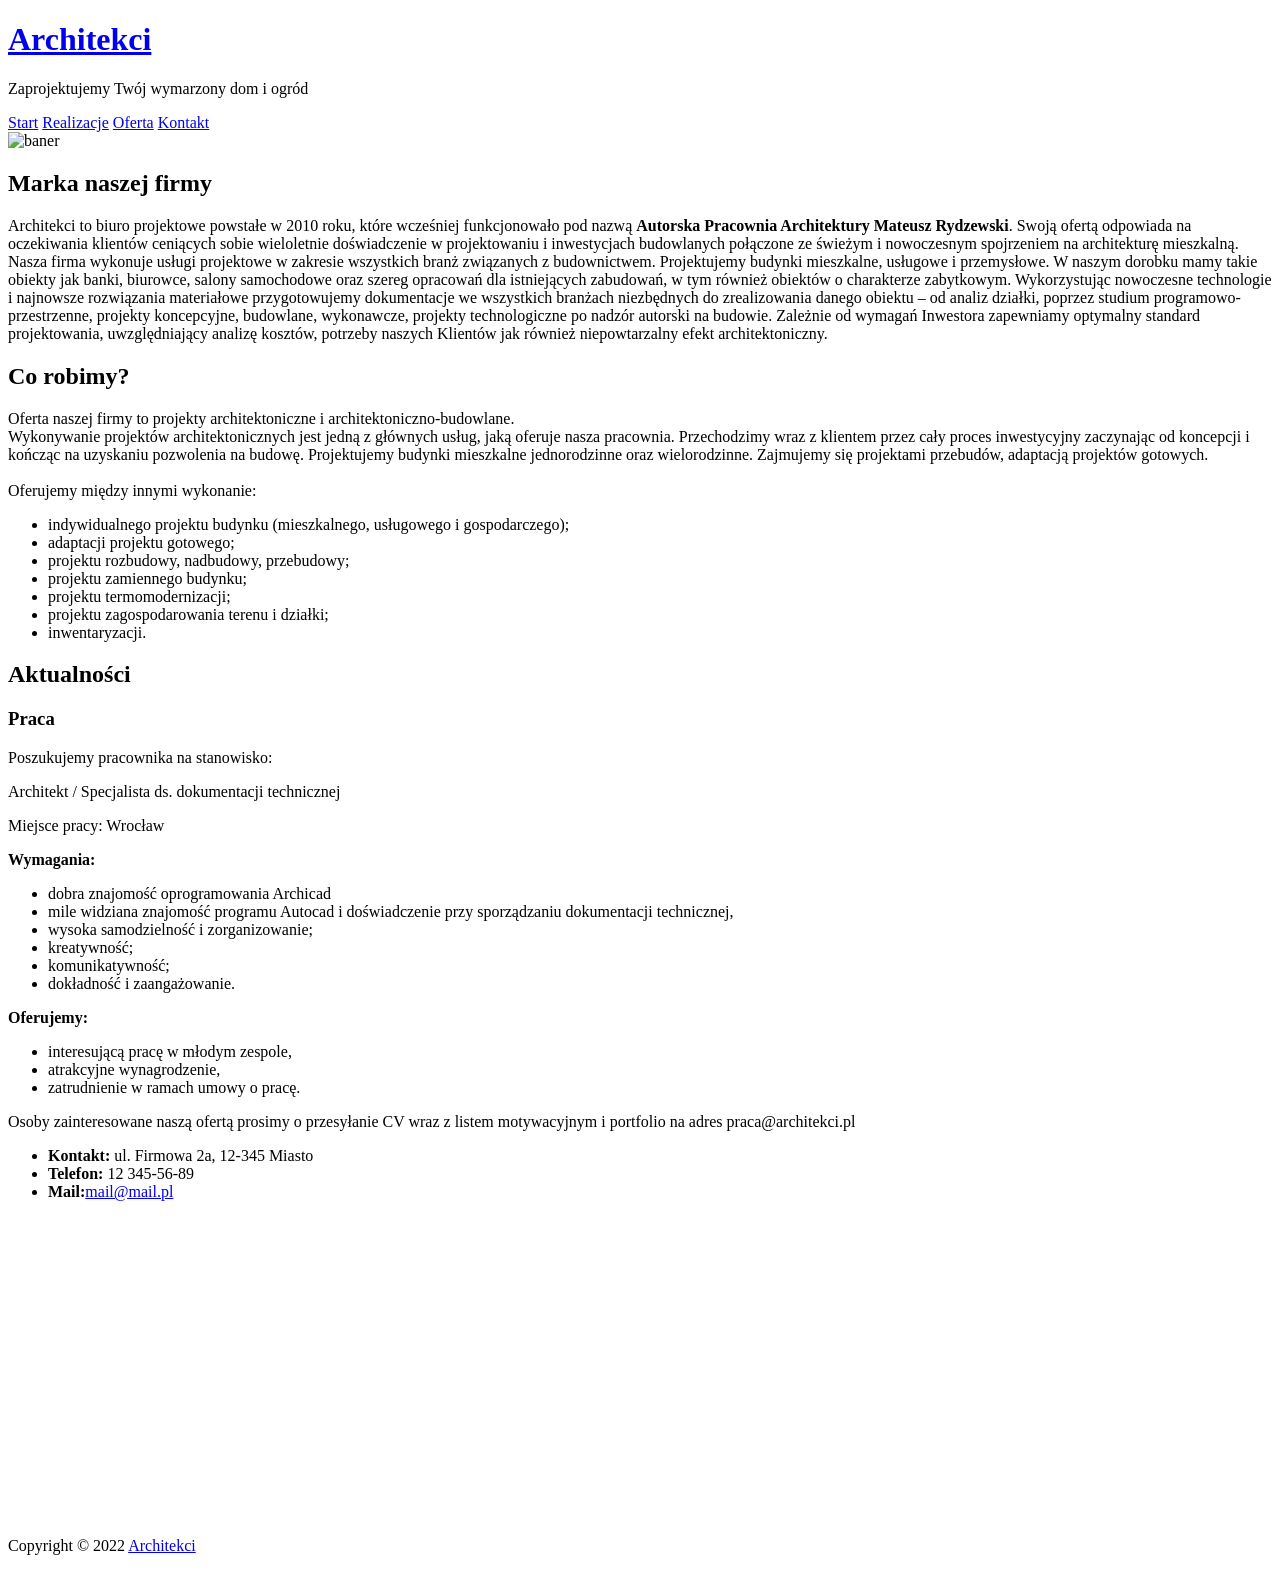
==== index.html @ 692b03ee "Add files via upload" ====
<!DOCTYPE html>
<html lang="en">
<head>
<title>Firma architektoniczna</title>
<meta charset="utf-8">
<meta name="viewport" content="width=device-width, initial-scale=1">
<link rel="stylesheet" href="style.css">
<link href="https://fonts.googleapis.com/css?family=Lato:100,100italic,300,300italic,regular,italic,700,700italic,900,900italic" rel="stylesheet" />
</head>

<body>

<header class="header">
  <h1><a href = "index.html">Architekci</a></h1>
  <p>Zaprojektujemy Twój wymarzony dom i ogród</p>
</header>

<div class="topnav">
  <a href="#">Start</a>
  <a href="realizacje.html">Realizacje</a>
  <a href="oferta.html">Oferta</a>
  <a href="kontakt.html">Kontakt</a>
</div>

<div class="baner">
			<img src="images/baner.jpg" alt="baner" title="baner reklamowy" />
</div>

<div class="row">
  <div class="column">
    <h2>Marka naszej firmy</h2>
    <p>Architekci to biuro projektowe powstałe w 2010 roku, które wcześniej funkcjonowało pod nazwą 
	<b>Autorska Pracownia Architektury Mateusz Rydzewski</b>. 
	Swoją ofertą odpowiada na oczekiwania klientów ceniących sobie wieloletnie doświadczenie w projektowaniu 
	i inwestycjach budowlanych połączone ze świeżym i nowoczesnym spojrzeniem na architekturę mieszkalną.
	<br>
	Nasza firma wykonuje usługi projektowe w zakresie wszystkich branż związanych z budownictwem. 
	Projektujemy budynki mieszkalne, usługowe i przemysłowe. W naszym dorobku mamy takie obiekty jak banki, 
	biurowce, salony samochodowe oraz szereg opracowań dla istniejących zabudowań, w tym również obiektów 
	o charakterze zabytkowym. Wykorzystując nowoczesne technologie i najnowsze rozwiązania materiałowe 
	przygotowujemy dokumentacje we wszystkich branżach niezbędnych do zrealizowania danego obiektu – od analiz działki, 
	poprzez studium programowo-przestrzenne, projekty koncepcyjne, budowlane, wykonawcze, projekty technologiczne po nadzór autorski na budowie. 
	Zależnie od wymagań Inwestora zapewniamy optymalny standard projektowania, uwzględniający analizę kosztów, 
	potrzeby naszych Klientów jak również niepowtarzalny efekt architektoniczny.</p>
  </div>
  
  <div class="column">
    <h2>Co robimy?</h2>
    <p>Oferta naszej firmy to projekty architektoniczne i architektoniczno-budowlane. <br>
	Wykonywanie projektów architektonicznych jest jedną z głównych usług, jaką oferuje nasza pracownia. 
	Przechodzimy wraz z klientem przez cały proces inwestycyjny zaczynając od koncepcji i kończąc na uzyskaniu pozwolenia na budowę. 
	Projektujemy budynki mieszkalne jednorodzinne oraz wielorodzinne. Zajmujemy się projektami przebudów, adaptacją projektów gotowych.
	<br><br>
	Oferujemy między innymi wykonanie:</p>
	<ul>
	<li>indywidualnego projektu budynku (mieszkalnego, usługowego i gospodarczego);</li>
	<li>adaptacji projektu gotowego;</li>
	<li>projektu rozbudowy, nadbudowy, przebudowy;</li>
	<li>projektu zamiennego budynku;</li>
	<li>projektu termomodernizacji;</li>
	<li>projektu zagospodarowania terenu i działki;</li>
	<li>inwentaryzacji.</li>
	</ul>

  </div>
  
  <div class="column">
    <h2>Aktualności</h2>
	<h3>Praca</h3>
	<p>Poszukujemy pracownika na stanowisko:</p>
	<p class = "title">Architekt / Specjalista ds. dokumentacji technicznej</p>
	
	<p>Miejsce pracy: Wrocław</p>
    <p><strong>Wymagania:</strong></p>
	<ul>
    <li>dobra znajomość oprogramowania Archicad</li>
    <li>mile widziana znajomość programu Autocad i doświadczenie przy sporządzaniu dokumentacji technicznej,</li>
    <li>wysoka samodzielność i zorganizowanie;</li>
    <li>kreatywność;</li>
    <li>komunikatywność;</li>
    <li>dokładność i zaangażowanie.</li>
	</ul>
 
    <p><strong>Oferujemy:</strong></p>

    <ul>
    <li>interesującą pracę w młodym zespole,</li>
    <li>atrakcyjne wynagrodzenie,</li>
    <li>zatrudnienie w ramach umowy o pracę.</li>
	</ul>

    <p>Osoby zainteresowane naszą ofertą prosimy o przesyłanie CV wraz z listem motywacyjnym i portfolio na adres <a href:mail@mail.pl>praca@architekci.pl</a></p>
  </div>
</div>


	<footer>
		<div class="content">
			<ul>
			<li class="contact"><strong>Kontakt:</strong> ul. Firmowa 2a, 12-345 Miasto</li>
			<li class="center"><strong>Telefon:</strong> 12 345-56-89</li>
			<li class="contact"><strong>Mail:</strong><a href="mailto:mail@mail.pl">mail@mail.pl</a></li>
			</ul>
			
			<iframe id="map" src="https://www.google.com/maps/embed?pb=!1m18!1m12!1m3!1d2468.384662869066!2d19.471933016356697!3d51.78085547968099!2m3!1f0!2f0!3f0!3m2!1i1024!2i768!4f13.1!3m3!1m2!1s0x471bcb210b72c543%3A0xb51138b9196ace57!2zUMOzxYJub2NuYSA0MiwgOTEtNDI1IMWBw7Nkxbo!5e0!3m2!1spl!2spl!4v1668709673918!5m2!1spl!2spl" width="1200" height="300" style="border:0;" allowfullscreen="" loading="lazy" referrerpolicy="no-referrer-when-downgrade"></iframe>
			<div class="copyright">
				<p>Copyright &#169; 2022 <a href="index.html">Architekci</a></p>
			</div>
		</div>
	</footer>

</body>
</html>
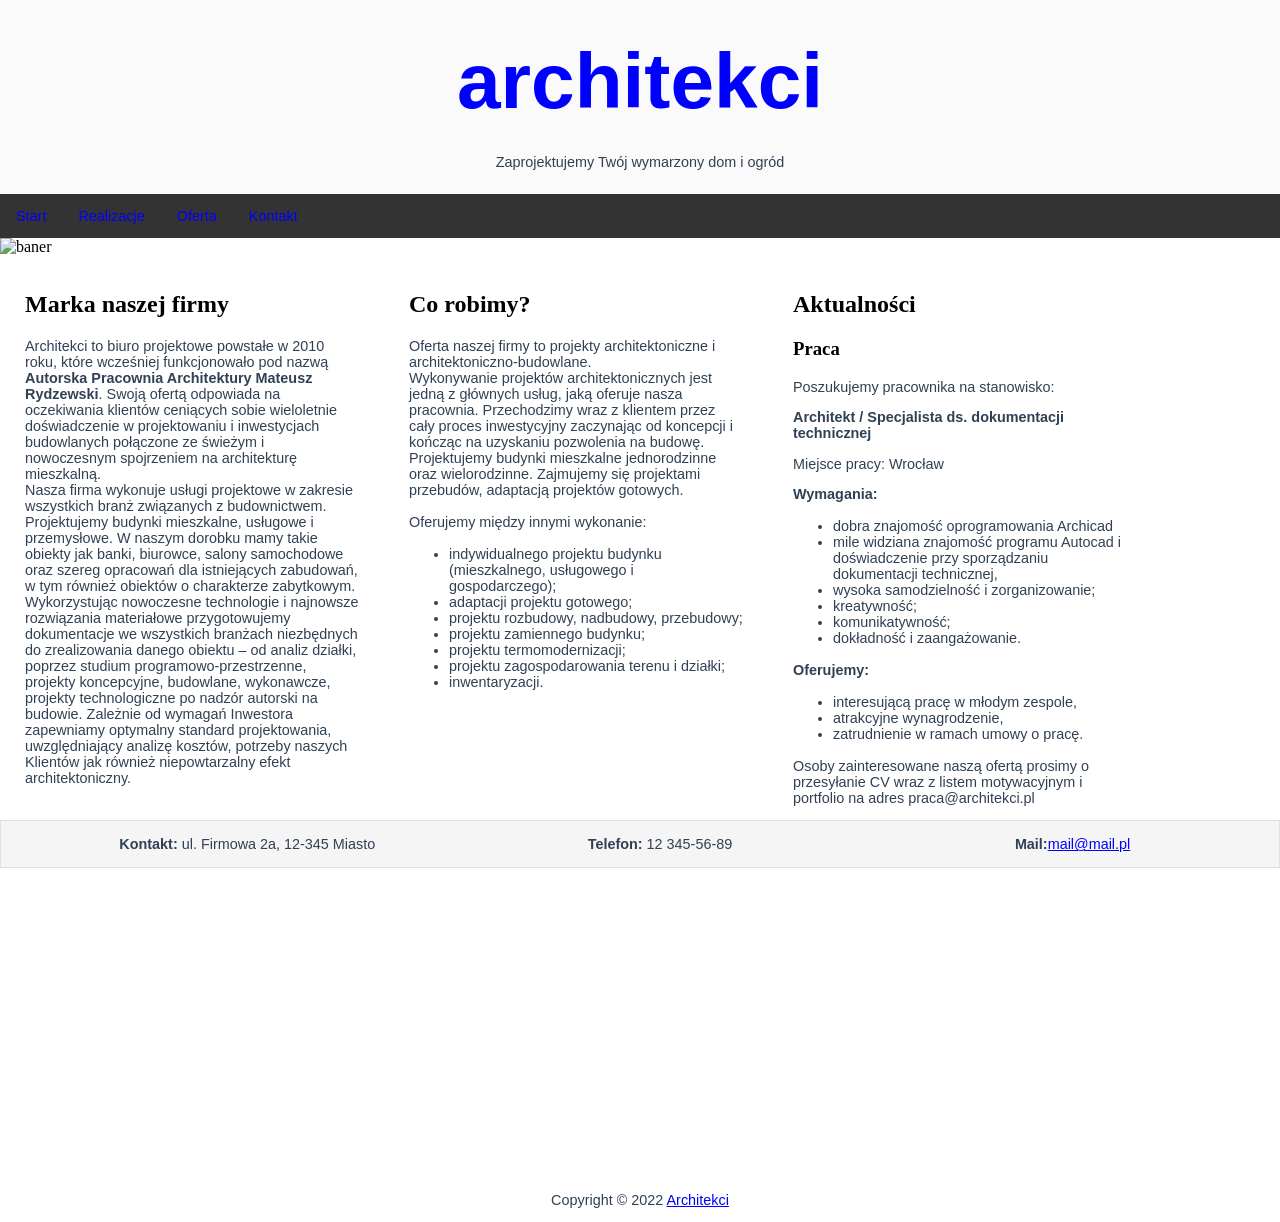
==== commit 688f0642: "Update index.html" ====
--- a/index.html
+++ b/index.html
@@ -4,7 +4,7 @@
 <title>Firma architektoniczna</title>
 <meta charset="utf-8">
 <meta name="viewport" content="width=device-width, initial-scale=1">
-<link rel="stylesheet" href="style.css">
+<link rel="stylesheet" href="assets\css\style.css">
 <link href="https://fonts.googleapis.com/css?family=Lato:100,100italic,300,300italic,regular,italic,700,700italic,900,900italic" rel="stylesheet" />
 </head>
 
@@ -110,4 +110,4 @@
 	</footer>
 
 </body>
-</html>+</html>
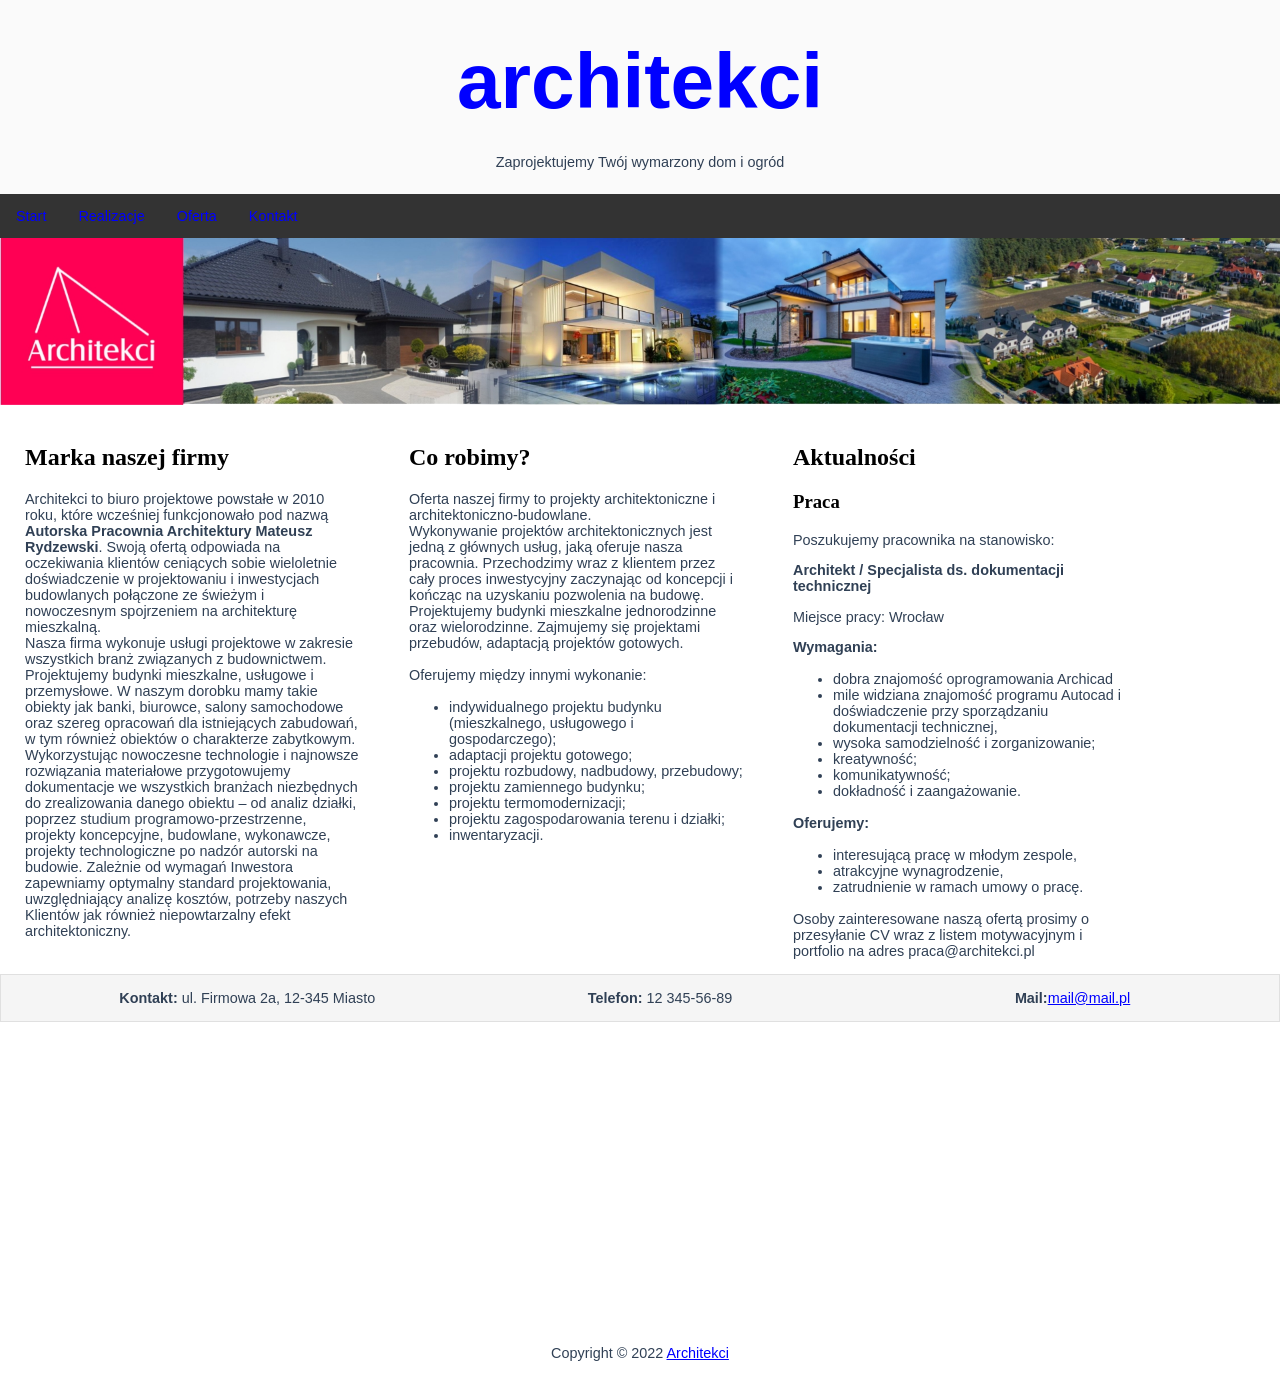
==== commit 5f7543ac: "Update index.html" ====
--- a/index.html
+++ b/index.html
@@ -23,7 +23,7 @@
 </div>
 
 <div class="baner">
-			<img src="images/baner.jpg" alt="baner" title="baner reklamowy" />
+			<img src="assets/images/baner.jpg" alt="baner" title="baner reklamowy" />
 </div>
 
 <div class="row">
